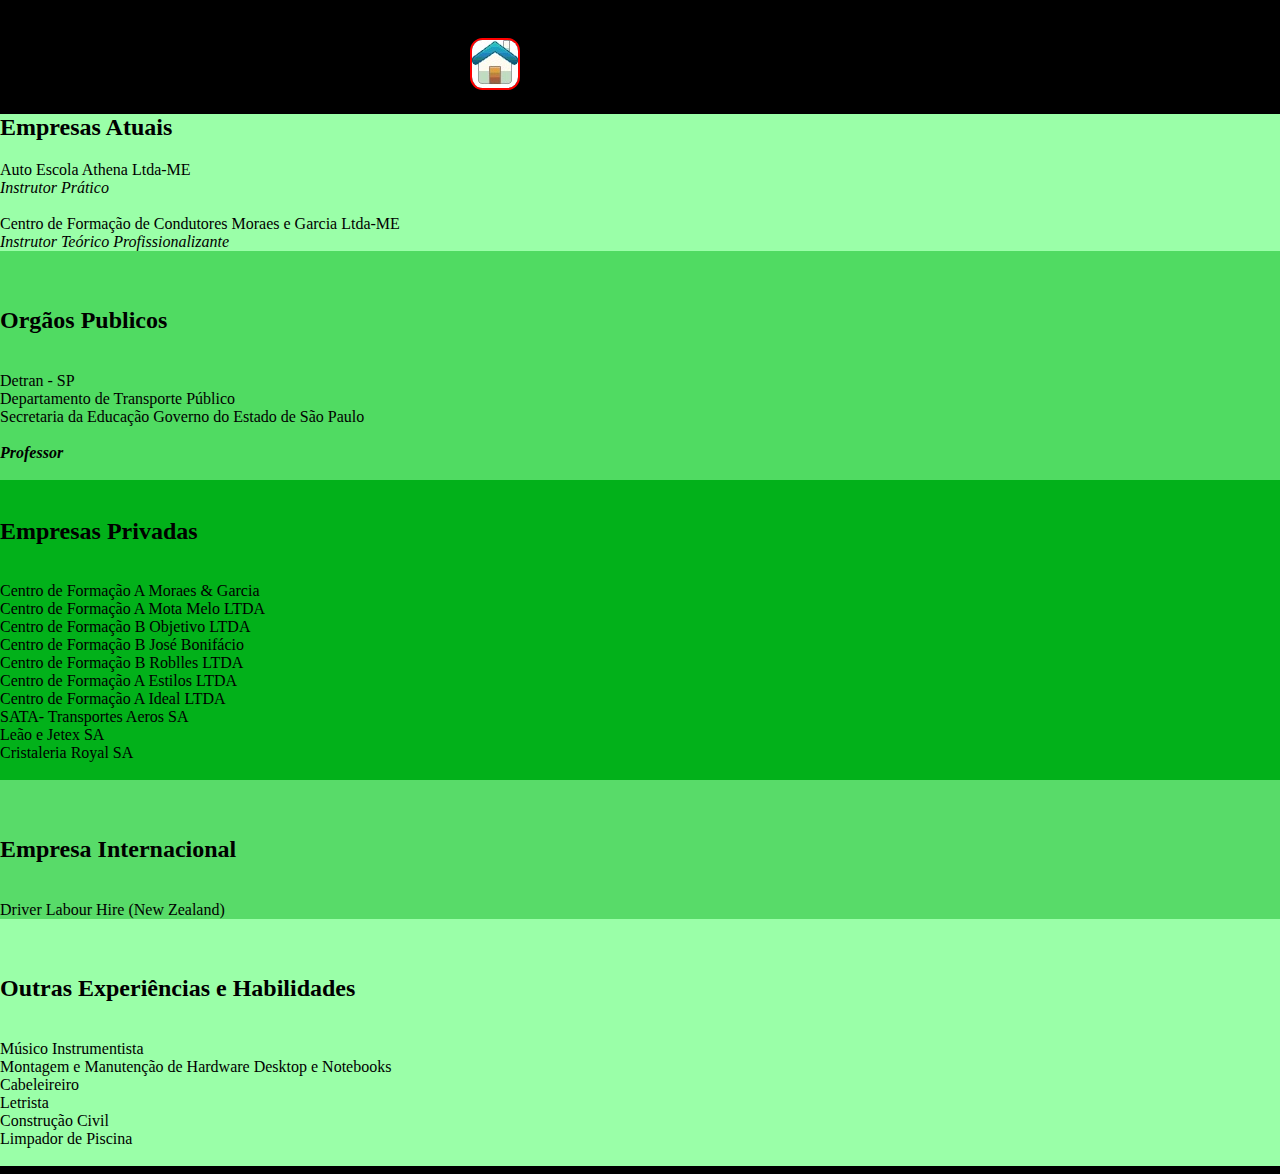
==== Experiências/index.html @ 1cf59ba6 "experiências" ====
<!DOCTYPE html>
<html lang="en">

<head>
    <meta charset="UTF-8">
    <meta http-equiv="X-UA-Compatible" content="IE=edge">
    <meta name="viewport" content="width=device-width, initial-scale=1.0">
    <title>Document</title>
   <link rel="stylesheet" href="/Experiências/css/main.css">
</head>

<body>

    <a href="/Inicial/index.html"><img id="home" src="/Experiências/img/home.jpg" alt="100">
    </a>



    <div class="coluna-33" style="background-color: rgb(154, 255, 168);">
        <h2>Empresas Atuais</h2>



        Auto Escola Athena Ltda-ME
        <br>
        <i>Instrutor Prático</i>

        <br>
        <br>

        Centro de Formação de Condutores Moraes e Garcia Ltda-ME <br>
        <i>Instrutor Teórico Profissionalizante</i>


    </div>


    <div class="coluna-33" style="background-color: rgb(80, 219, 98);">
        <br>
        <br>

        <h2>Orgãos Publicos</h2>
        <br>
        Detran - SP <br>
        Departamento de Transporte Público <br>
        Secretaria da Educação Governo do Estado de São Paulo
        <br>
        <br>
        <strong style="color: #000000;"><i>Professor</i> </strong>
        <br>
        <br>



    </div>
    <div class="coluna-33" style="background-color: rgb(2, 177, 26);">

        <br>

        <h2>Empresas Privadas</h2>
        <br>

        Centro de Formação A Moraes & Garcia <br>
        Centro de Formação A Mota Melo LTDA <br>
        Centro de Formação B Objetivo LTDA <br>
        Centro de Formação B José Bonifácio <br>
        Centro de Formação B Roblles LTDA <br>
        Centro de Formação A Estilos LTDA<br>
        Centro de Formação A Ideal LTDA <br>

        SATA- Transportes Aeros SA <br>
        Leão e Jetex SA <br>
        Cristaleria Royal SA
        <br>
        <br>

    </div>


    <div class="coluna-33" style="background-color: rgb(88, 219, 105);">

        <br>
        <br>

        <h2>Empresa Internacional</h2> <br>

        Driver Labour Hire (New Zealand)


    </div>

    </div>


    </div>
    </li>


    <article>



        <div class="coluna-33" style="background-color: rgb(154, 255, 168);">

            <br>
            <br>
            <h2>Outras Experiências e Habilidades</h2>
            <br>
            Músico Instrumentista <br>
            Montagem e Manutenção de Hardware Desktop e Notebooks <br>
            Cabeleireiro <br>
            Letrista <br>
            Construção Civil <br>
            Limpador de Piscina <br></h2> <br>

        </div>

    </article>
    </div>
    </li>




</body>

</html>
---- Experiências/css/main.css ----
body {

  width: 100%;
  height: 100%;
  background-color: black;
  margin-left: 0;
}

#home {
  margin-top: 30px;
  margin-left: 470px;
  border-radius: 25%;
  border: 2px solid red;
}

h2 {
  color: rgb(0, 0, 0)
}


h3 {
  color: rgb(0, 0, 0);
}


article {

  color: rgb(0, 0, 0);
}
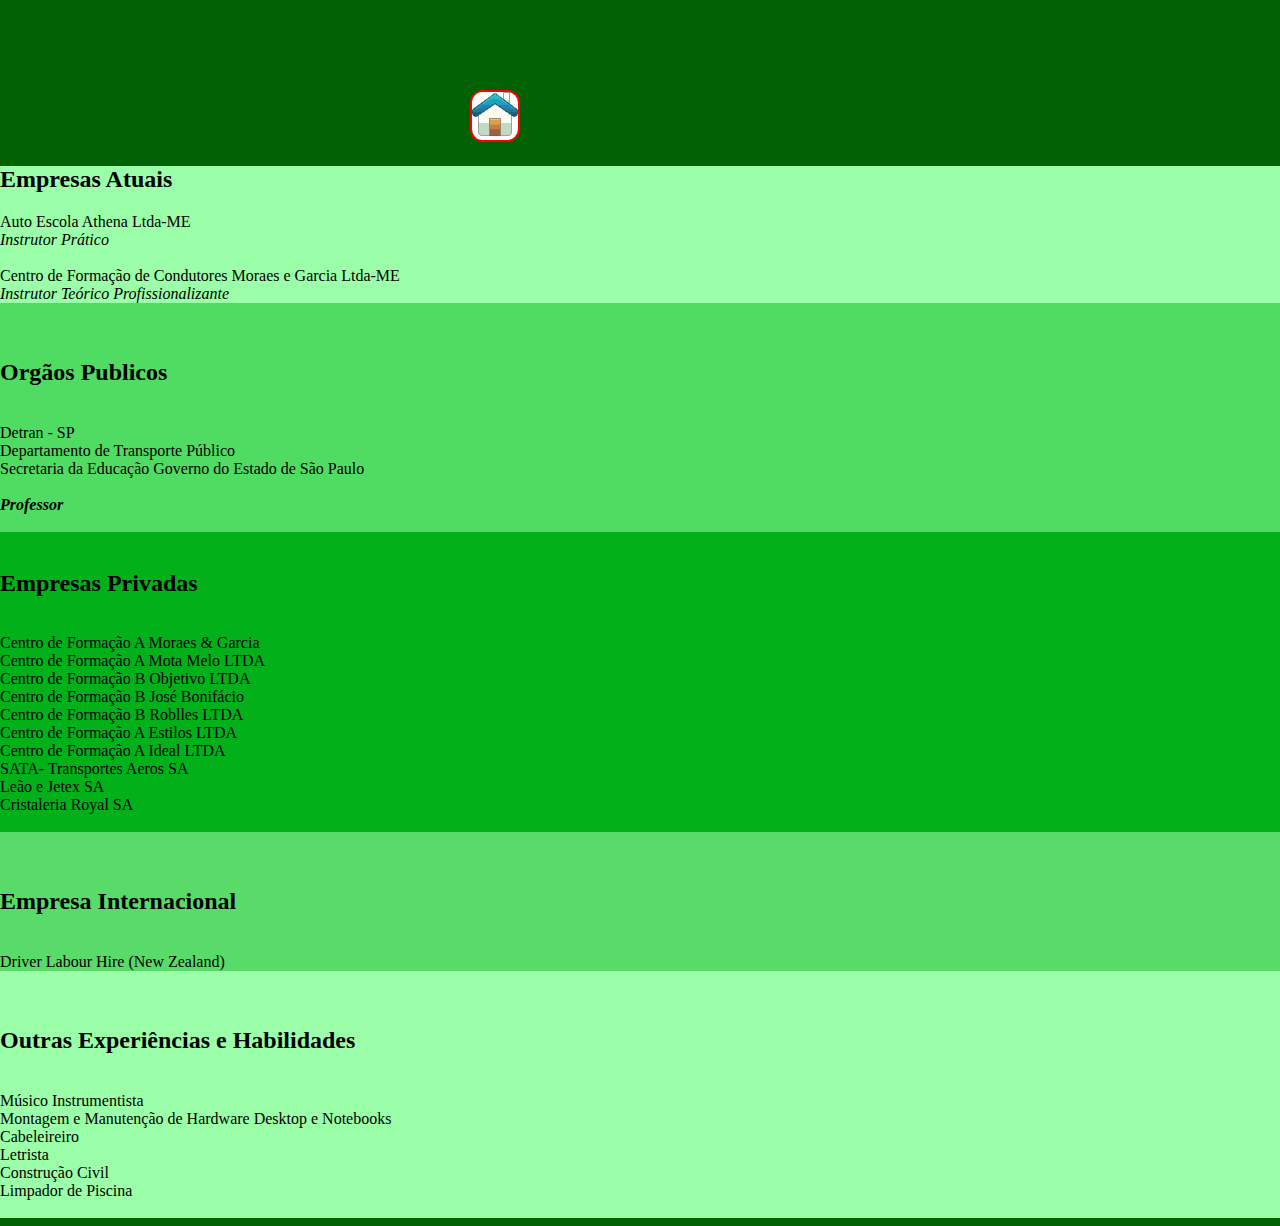
==== commit ce007810: "finish" ====
--- a/Experiências/index.html
+++ b/Experiências/index.html
@@ -10,6 +10,8 @@
 </head>
 
 <body>
+
+    <div class="marquee"><span>https://github.com/DanOne1975</span></div>
 
     <a href="/Inicial/index.html"><img id="home" src="/Experiências/img/home.jpg" alt="100">
     </a>
--- a/Experiências/css/main.css
+++ b/Experiências/css/main.css
@@ -2,9 +2,40 @@
 
   width: 100%;
   height: 100%;
-  background-color: black;
+  background-color: rgb(0, 97, 5);
   margin-left: 0;
 }
+
+
+.marquee {
+  width: 100%;
+  height: 22px;
+  overflow: hidden;
+  white-space: nowrap;
+  color: rgb(0, 255, 13);
+  font-size: x-large;
+  font-weight: bold;
+  padding: 15px;
+}
+
+.marquee span {
+  display: inline-block;
+  padding-left: 100%;
+  animation: marquee 15s linear infinite;
+  
+}
+
+
+@keyframes marquee {
+  0% {
+      transform: translate(0, 0);
+  }
+
+  100% {
+      transform: translate(-100%, 0);
+  }
+}
+
 
 #home {
   margin-top: 30px;
